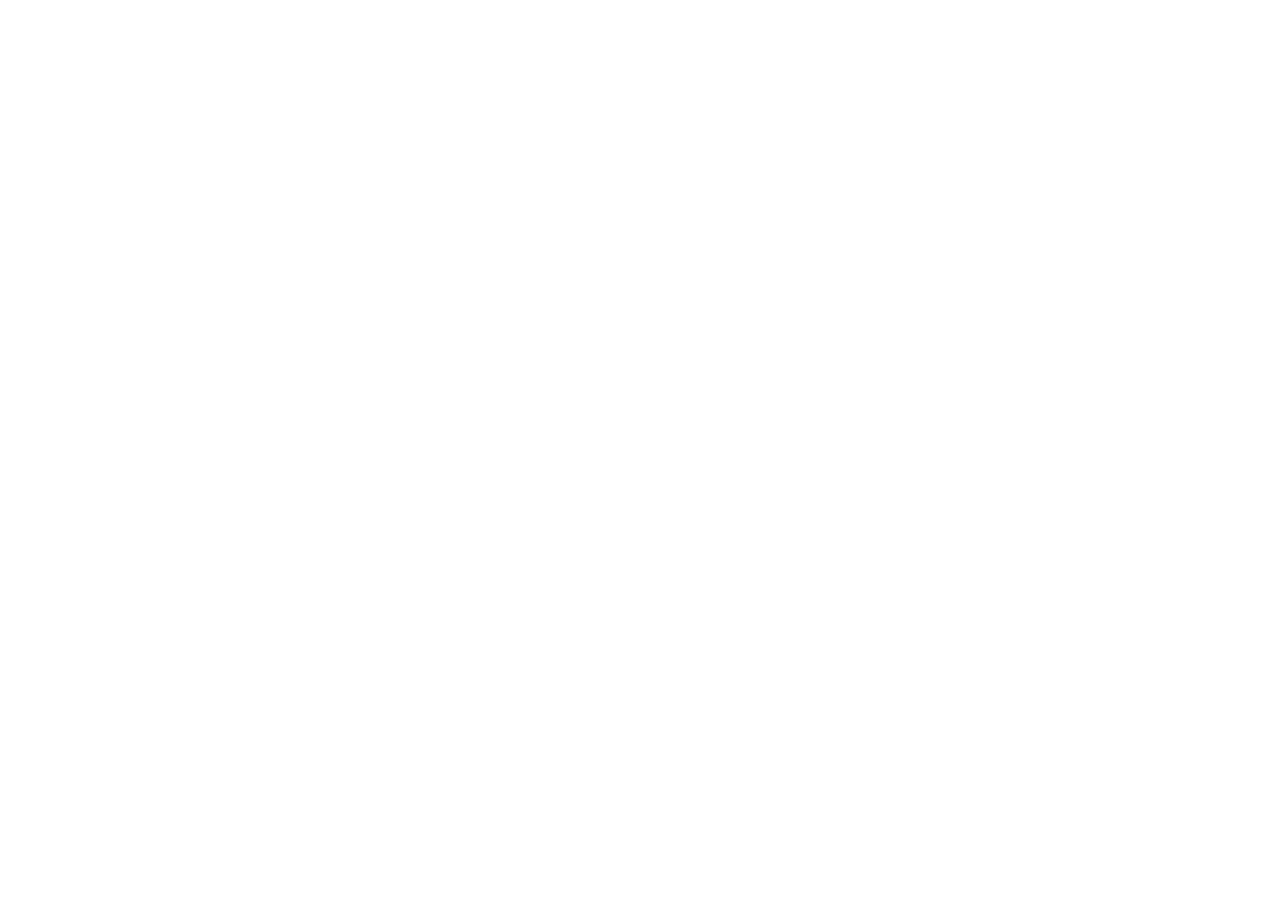
==== index.html @ 1928e3be "html5 hangman game" ====
<html>
<head>
</head>
<body>
<div id="body"></div>


<script>
var canvas=null;
var ctx=null;
var hangmanImg = [];
var frames=[];
var frameNo=0;
var onImageLoad = function(){
    console.log("IMAGE!!!");
};
var setup = function() {
    body = document.getElementById('body');
    canvas = document.createElement('canvas');
var GameOver= False;
    ctx = canvas.getContext('2d');
    
    canvas.width = 100;
    canvas.height = 100;

    body.appendChild(canvas);
	for (var i=0; i<assets.length; i++) {
        frames[i] = new Image();
        frames[i].onload = onImageLoad;
        frames[i].src = assets[i];
    }
	do{
	
	ctx.drawImage(frames[frameNo],0,0);
	
	}while(GameOver==False);

</script>
</body>
</html>
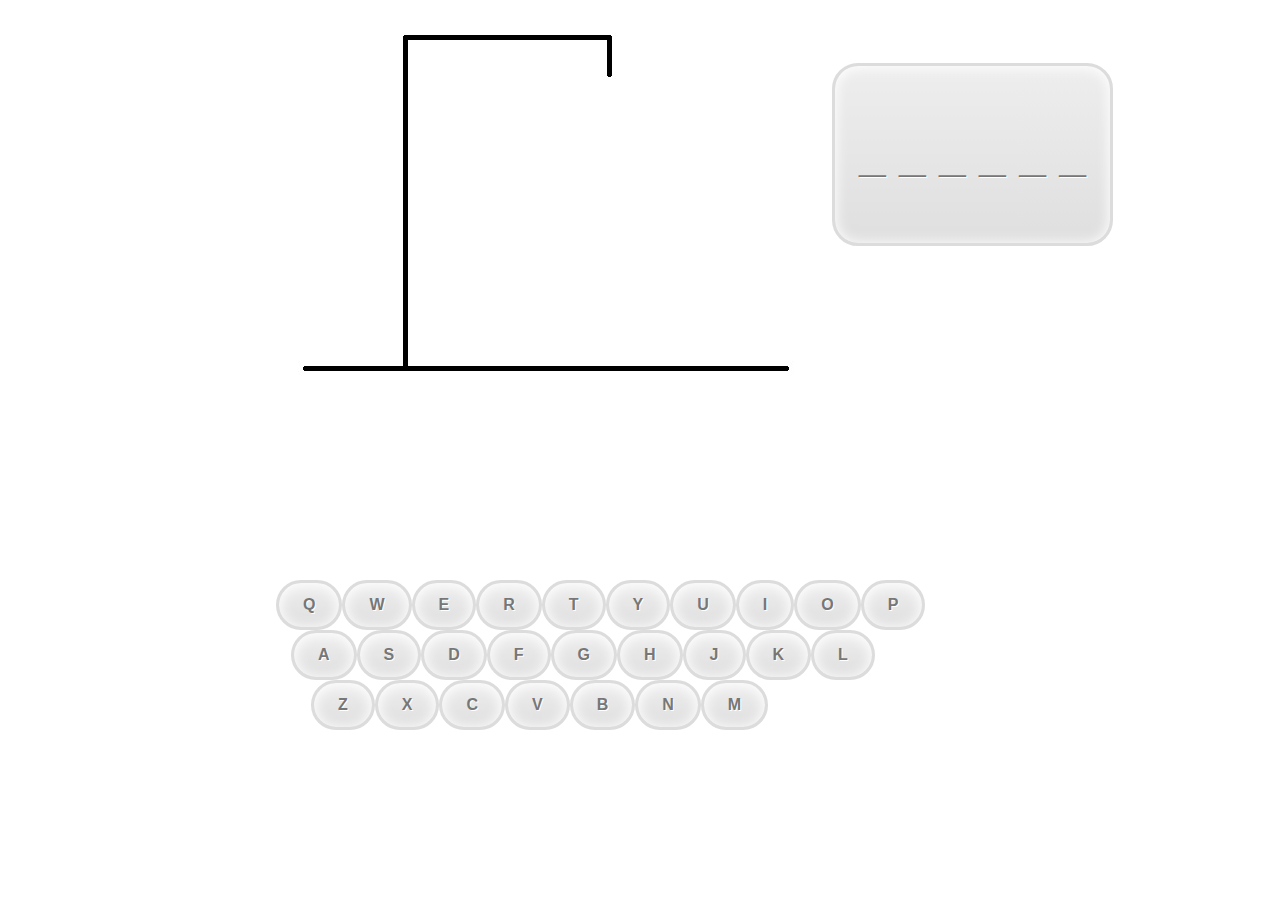
==== commit 50b57f04: "ss" ====
--- a/index.html
+++ b/index.html
@@ -1,40 +1,136 @@
 <html>
 <head>
+<title>Hang Man!</title>
+<link rel="stylesheet" type="text/css" href="stylesheet.css">
 </head>
 <body>
-<div id="body"></div>
-
-
+<div id="body">
+</div><div id="word" class="classname"><p></p></div><div id="message"></div>
+<div id="keyboard"><div id="letterQ" class="classname">Q</div><div id="letterW" class="classname">W</div><div id="letterE" class="classname">E</div><div id="letterR" class="classname" >R</div><div id="letterT" class="classname" >T</div><div id="letterY" class="classname" >Y</div><div id="letterU" class="classname" >U</div><div id="letterI" class="classname">I</div><div id="letterO" class="classname">O</div><div id="letterP" class="classname">P</div></br><div id="letterA" class="classname">A</div><div id="letterS" class="classname">S</div><div id="letterD" class="classname">D</div><div id="letterF" class="classname">F</div><div id="letterG" class="classname">G</div><div id="letterH" class="classname">H</div><div id="letterJ" class="classname">J</div><div id="letterK" class="classname">K</div><div id="letterL" class="classname">L</div></br><div id="letterZ" class="classname">Z</div><div id="letterX" class="classname">X</div><div id="letterC" class="classname">C</div><div id="letterV" class="classname">V</div><div id="letterB" class="classname">B</div><div id="letterN" class="classname">N</div><div id="letterM" class="classname">M</div></div>
+<script src="http://code.jquery.com/jquery-1.9.1.min.js"></script>
 <script>
-var canvas=null;
-var ctx=null;
-var hangmanImg = [];
-var frames=[];
-var frameNo=0;
+$(document).ready(function(){
 var onImageLoad = function(){
     console.log("IMAGE!!!");
 };
+$("div[id=letter]").css("float","left");
+
+
+
+var words = ["elon","heiii","foo","sloboz","hello","dont go","salut","jinjin","bar","nimic","jesus","alsharai","gayyy","dont go love a","real madrid","steaua","chelsea","united","heroes","how i","dalas","miami"];
+//add a more complete word dictionary ;
+//add two more dictionaries for different levels;
+var randomnumber=Math.floor(Math.random()*words.length)
+    
+function setCharAt(str,index,chr) {
+    if(index > str.length-1) return str;
+    return str.substr(0,index) + chr + str.substr(index+1);
+}
+var slctWord=words[randomnumber];
+slctWord=slctWord.toUpperCase();
+var x="";
+var cssObj = {      
+      'font-weight' : '',
+      'color' : 'green'
+    };
+var cssObj2 = {
+      
+      'font-weight' : '',
+      'color' : 'red'
+    };
+for(var i=0;i<slctWord.length;i++){
+	x=x+" _";};
+var try2;
+var nrTries=5;
+var GameWon=false;
+$("#word >p").append(x); //Change font-size and stile for #word and #message 
+canvas = document.createElement('canvas');
+ctx2 = canvas.getContext('2d');
+canvas.width = 548;
+canvas.height = 406;
+body.appendChild(canvas);
+$('canvas').addClass("image");
+var img=new Image();
+img.src = 'hangman0.jpg';
+img.onload = function(){
+    ctx2.drawImage(img,0,0);
+	};
+	
+$(".classname").click(function(){ 
+    try2=$(this).text();
+    var found=false;
+    for(var j=0;j<x.length;j++){
+        if(try2==slctWord[j]){
+        x = setCharAt(x,2*j+1,try2); 
+        found=true;}
+		}
+    if(found==true){
+     $(this).css(cssObj);
+    }
+    if(found==false){
+     $(this).css(cssObj2);
+     nrTries=nrTries-1;
+    } 
+    if(nrTries==-1){
+     $("#keyboard").fadeOut("fast");
+    // $("#word").fadeOut("fast");
+     $("#word").text("THE ANSWER WAS : "+ slctWord); //insert </br>
+    }
+    setup();               
+    $("#word >p ").text(x);
+
+/*
+$("#keyboard").fadeOut("slow");
+$("#word").fadeOut("slow");
+$("#message").text("YOU WON!"); Rezolve the You won issue!
+}
+*/
+	});
 var setup = function() {
     body = document.getElementById('body');
     canvas = document.createElement('canvas');
-var GameOver= False;
     ctx = canvas.getContext('2d');
     
-    canvas.width = 100;
-    canvas.height = 100;
+	
+	
+    canvas.width = 548;
+    canvas.height = 406;
 
     body.appendChild(canvas);
-	for (var i=0; i<assets.length; i++) {
-        frames[i] = new Image();
-        frames[i].onload = onImageLoad;
-        frames[i].src = assets[i];
-    }
-	do{
+	$('canvas').addClass("image");
+	var img=new Image();
+	switch(nrTries){
+	case 5:
+	img.src = 'hangman0.jpg';
+	break;
+	case 4:
+	img.src = 'hangman1.jpg';
+	break;
+	case 3:
+	img.src = 'hangman2.jpg';
+	break;
+	case 2:
+	img.src = 'hangman3.jpg';
+	break;
+	case 1:
+	img.src = 'hangman4.jpg';
+	break;
+	case 0:
+	img.src = 'hangman5.jpg';
+	break;
+	default:
+	img.src = 'hangman6.jpg';
 	
-	ctx.drawImage(frames[frameNo],0,0);
+	}
+    
+	img.onload = function(){
+    ctx.drawImage(img,0,0);
+	};
+	};
 	
-	}while(GameOver==False);
+	});
+	</script>
+	
+</body>
 
-</script>
-</body>
 </html>
--- a/stylesheet.css
+++ b/stylesheet.css
@@ -0,0 +1,74 @@
+#message{
+position:absolute;
+top:14%;
+left:65%;
+color:red;
+font-family:Arial;
+	font-size:36px;
+	font-weight:bold;
+}
+
+
+#letterA{   margin-left:15px;
+            
+			
+           
+			}
+#letterZ{
+            margin-left:35px;
+			
+			}
+
+
+#keyboard {
+            position: absolute;
+            width: 700px;
+            height: 200px;
+            top: 70%;
+            left: 45%;
+            margin-left: -300px; /* Negative half of width. */
+            margin-top: -50px; /* Negative half of height. */
+            
+        }
+
+#word{
+      position:absolute;
+	  top:7%;
+	  left:65%;
+	  font-size:300%;
+	  }
+.image{
+     position:absolute;
+	 top:0%;
+	 left:22%;
+	 }
+.classname {
+	-moz-box-shadow:inset 0px 1px 13px 1px #ffffff;
+	-webkit-box-shadow:inset 0px 1px 13px 1px #ffffff;
+	box-shadow:inset 0px 1px 13px 1px #ffffff;
+	background:-webkit-gradient( linear, left top, left bottom, color-stop(0.05, #ededed), color-stop(1, #dfdfdf) );
+	background:-moz-linear-gradient( center top, #ededed 5%, #dfdfdf 100% );
+	filter:progid:DXImageTransform.Microsoft.gradient(startColorstr='#ededed', endColorstr='#dfdfdf');
+	background-color:#ededed;
+	-moz-border-radius:26px;
+	-webkit-border-radius:26px;
+	border-radius:26px;
+	border:3px solid #dcdcdc;
+	display:inline-block;
+	color:#777777;
+	font-family:Arial;
+	font-size:16px;
+	font-weight:bold;
+	padding:13px 24px;
+	text-decoration:none;
+	text-shadow:1px 1px 0px #ffffff;
+}.classname:hover {
+	background:-webkit-gradient( linear, left top, left bottom, color-stop(0.05, #dfdfdf), color-stop(1, #ededed) );
+	background:-moz-linear-gradient( center top, #dfdfdf 5%, #ededed 100% );
+	filter:progid:DXImageTransform.Microsoft.gradient(startColorstr='#dfdfdf', endColorstr='#ededed');
+	background-color:#dfdfdf;
+}.classname:active {
+	position:relative;
+	top:1px;
+}
+
